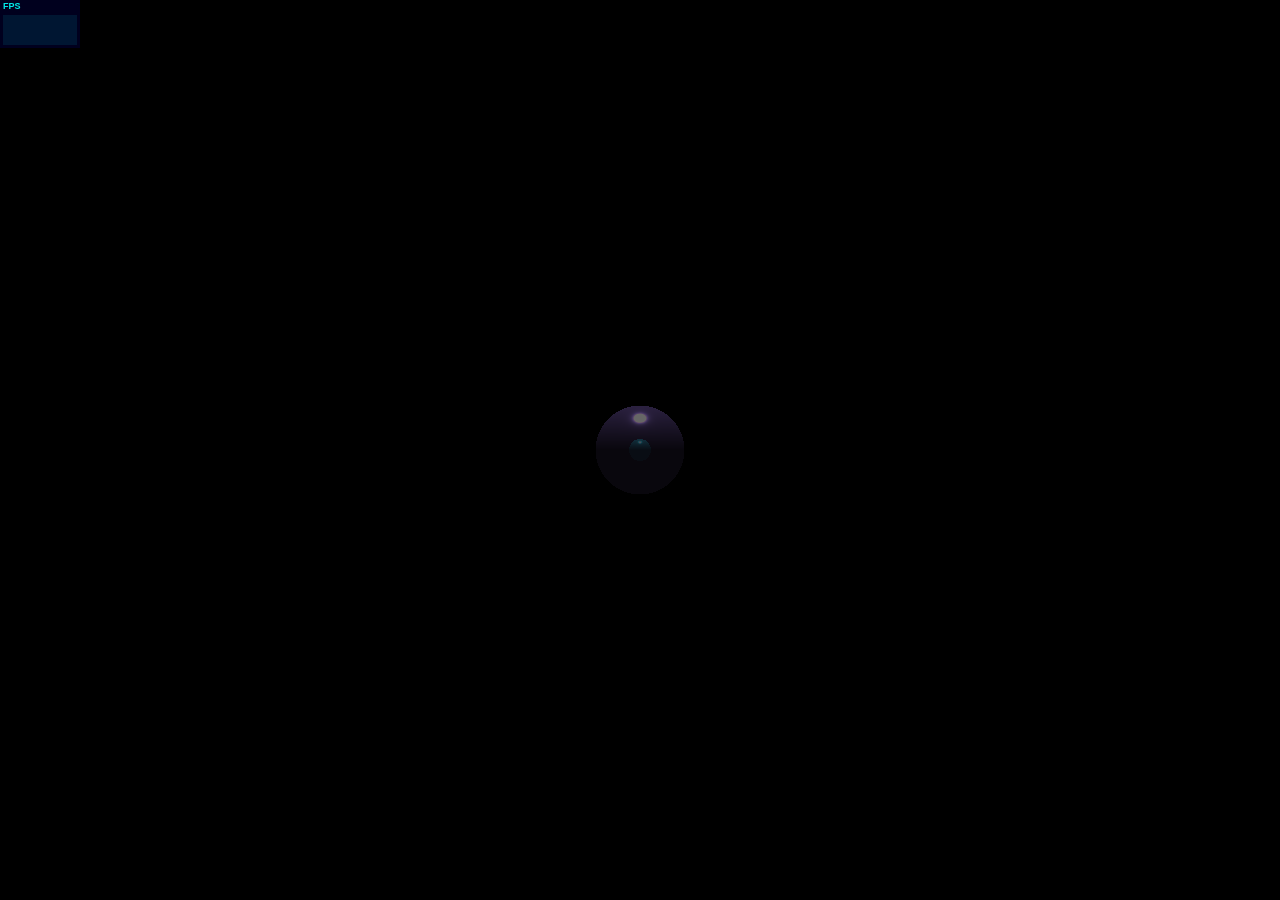
==== geometry/hydrogenBubble.html @ 4a24db50 "Nuovi tests" ====
<html>
   
   <head>
      <title>Worlds Of Life</title>
      <meta charset="utf-8">
      <meta name="viewport" content="width=device-width, user-scalable=no, minimum-scale=1.0, maximum-scale=1.0">
      <link rel="shortcut icon" href="/favicon.ico" type="image/vnd.microsoft.icon" />
  	  <link rel="stylesheet" href="/css/styles.css">
  	  <script src="/lib/dat.gui.js"></script>
  	  <script src="/lib/stats.js"></script>
  	  <script src="/lib/three.js"></script>
  	  <script src="/lib/TrackballControls.js"></script>
   </head>
   
   <body>
     	  <script src="hydrogenBubble.js"></script>
   </body>
</html>
---- css/styles.css ----
body { margin: 0; }

canvas { 
	width: 100%; 
	height: 100% 
	}

.sfondo{
	overflow: hidden;
   	position: absolute;
   	left: 0px;
    top: 0px;
    height: 100%;
    width: 100%; 
    z-index: -1
}
#info {
	position: absolute;
	top: 0px; width: 100%;
	color: #ffffff;
	padding: 5px;
	font-family: Monospace;
	font-size: 13px;
	text-align: center;
}
a {
	color: #ff0080;
	text-decoration: none;
}
a:hover {
	color: #0080ff;
}
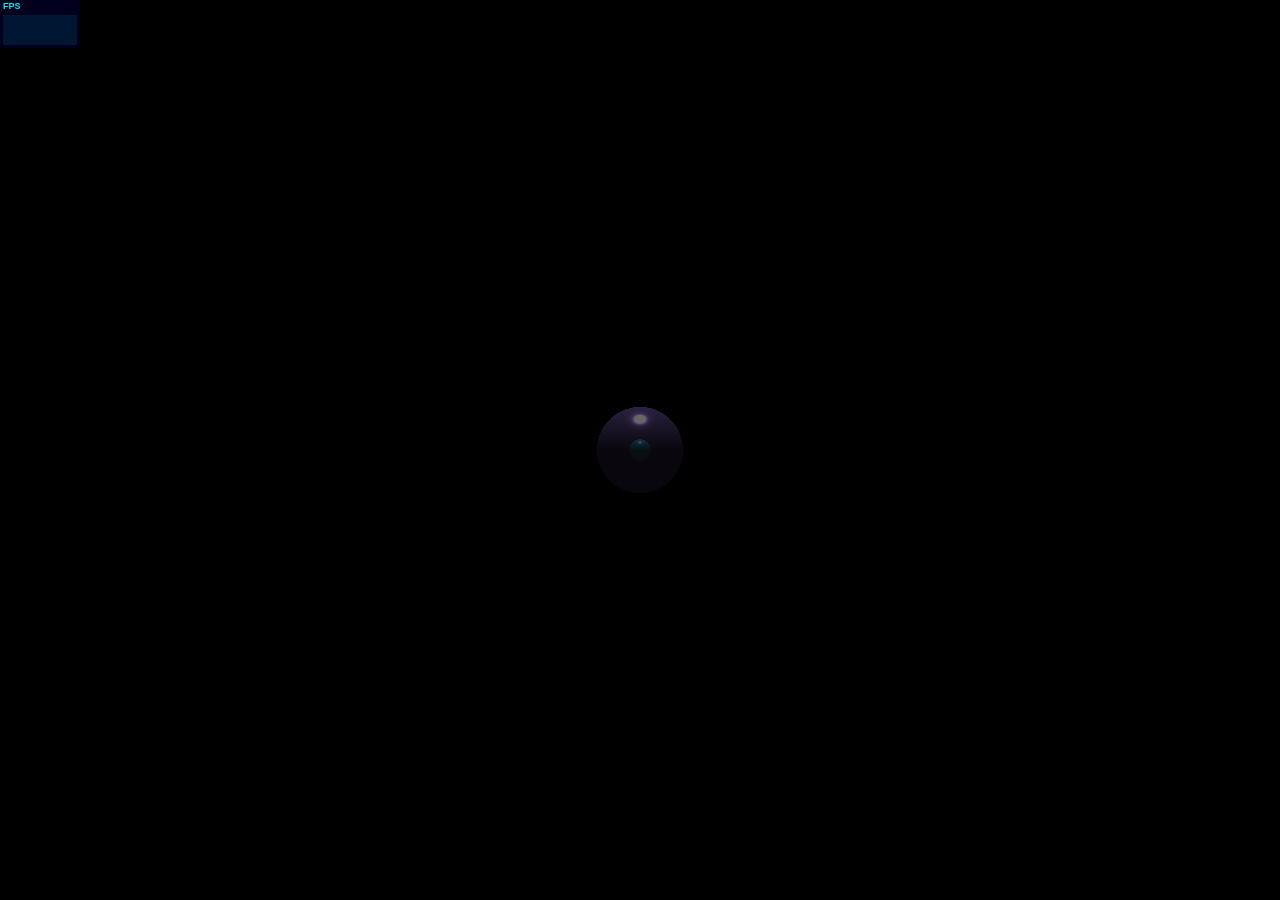
==== commit 5ef01776: "Hydrogen bubble esternalization" ====
--- a/geometry/hydrogenBubble.html
+++ b/geometry/hydrogenBubble.html
@@ -10,6 +10,7 @@
   	  <script src="/lib/stats.js"></script>
   	  <script src="/lib/three.js"></script>
   	  <script src="/lib/TrackballControls.js"></script>
+  	   <script src="/lib/HydrogenBubble.js"></script>
    </head>
    
    <body>
